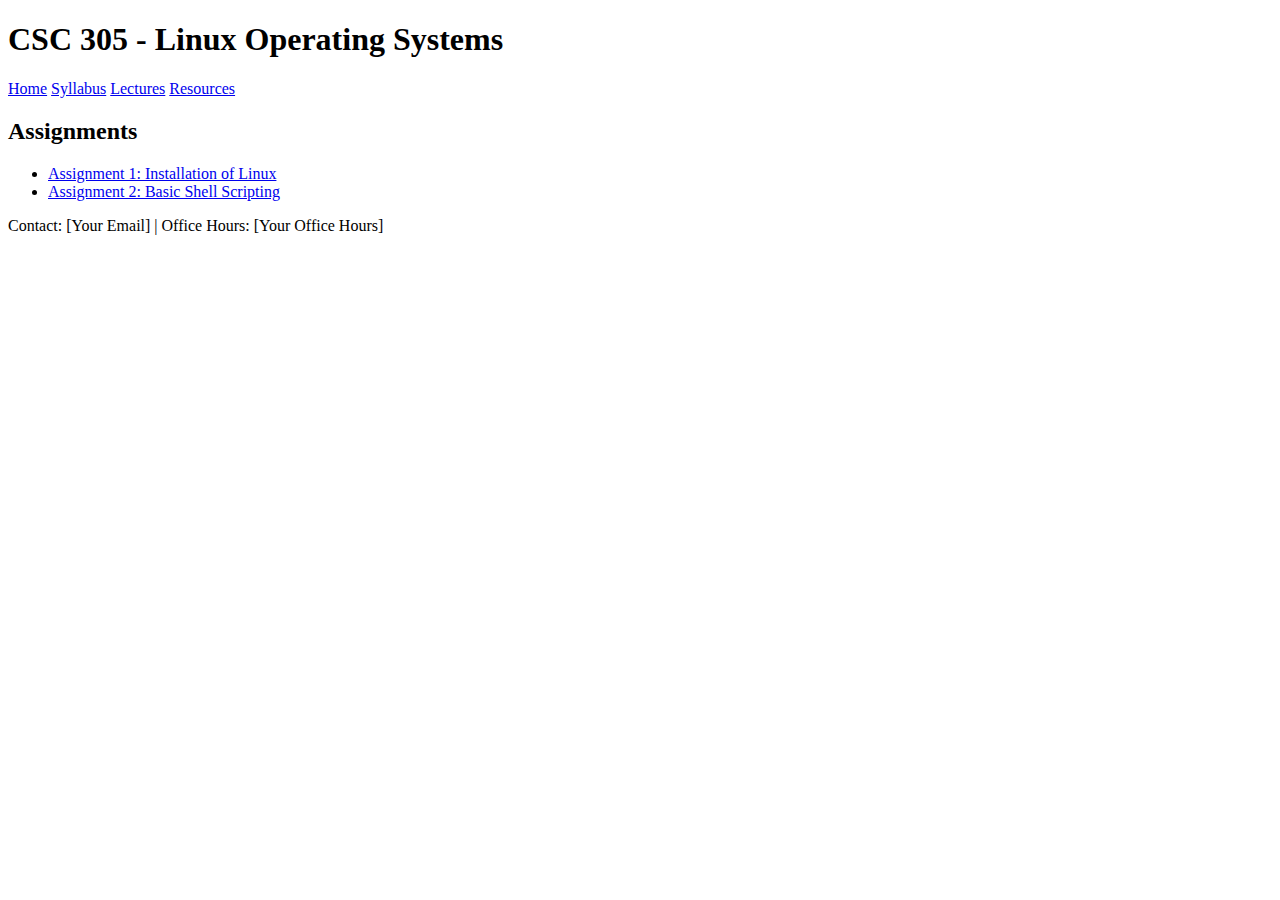
==== assignments.html @ e75c0854 "Create basic structure" ====
<!DOCTYPE html>
<html lang="en">
<head>
    <meta charset="UTF-8">
    <meta name="viewport" content="width=device-width, initial-scale=1.0">
    <title>Assignments - CSC 305</title>
    <link rel="stylesheet" href="style.css">
</head>
<body>
    <header>
        <h1>CSC 305 - Linux Operating Systems</h1>
    </header>
    <nav>
        <a href="index.html">Home</a>
        <a href="syllabus.html">Syllabus</a>
        <a href="lectures.html">Lectures</a>
        <a href="resources.html">Resources</a>
    </nav>
    <main>
        <h2>Assignments</h2>
        <ul>
            <li><a href="assignment1.html">Assignment 1: Installation of Linux</a></li>
            <li><a href="assignment2.html">Assignment 2: Basic Shell Scripting</a></li>
            <!-- Add more assignments as needed -->
        </ul>
    </main>
    <footer>
        <p>Contact: [Your Email] | Office Hours: [Your Office Hours]</p>
    </footer>
</body>
</html>
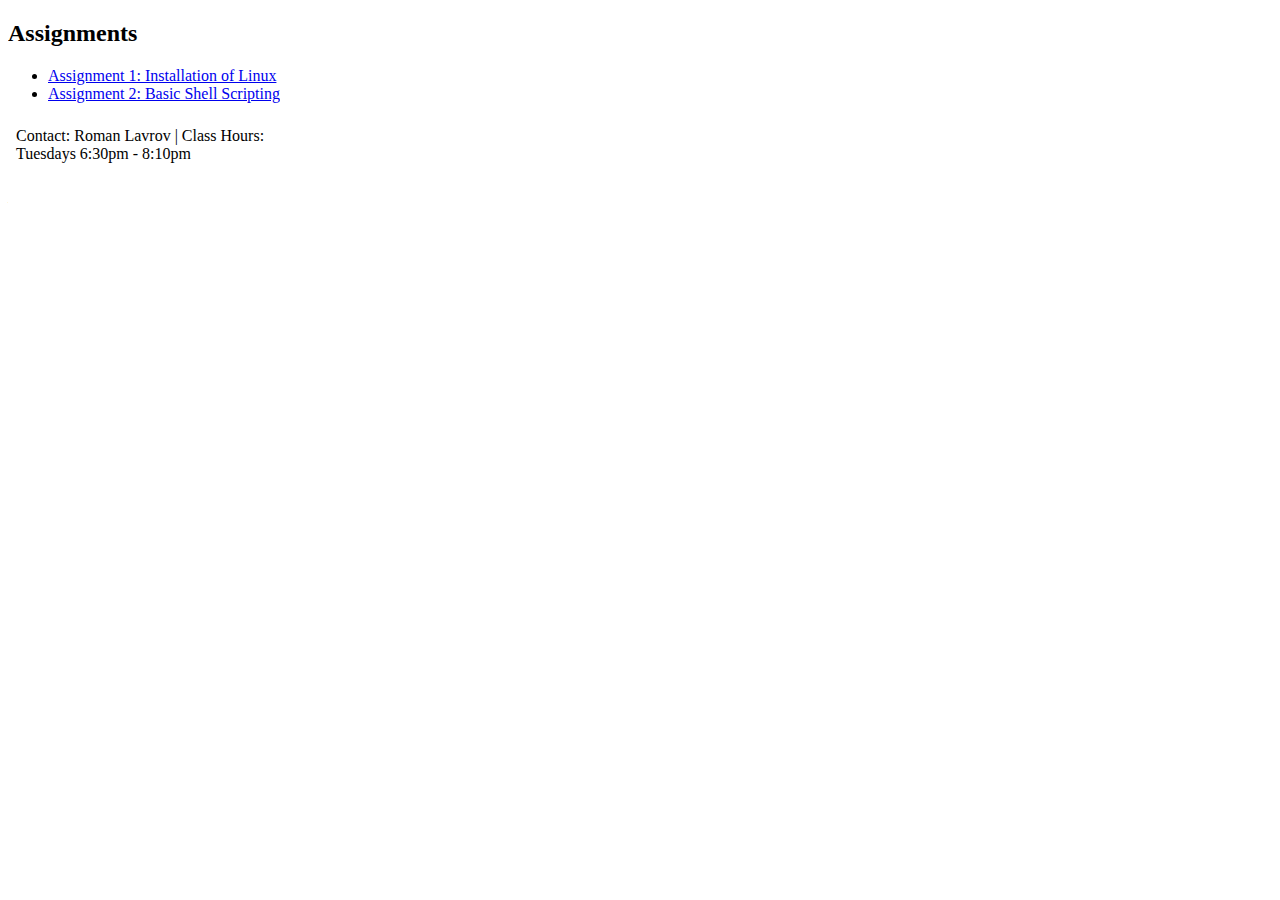
==== commit 5a4fe9ca: "Update files" ====
--- a/assignments.html
+++ b/assignments.html
@@ -7,15 +7,7 @@
     <link rel="stylesheet" href="style.css">
 </head>
 <body>
-    <header>
-        <h1>CSC 305 - Linux Operating Systems</h1>
-    </header>
-    <nav>
-        <a href="index.html">Home</a>
-        <a href="syllabus.html">Syllabus</a>
-        <a href="lectures.html">Lectures</a>
-        <a href="resources.html">Resources</a>
-    </nav>
+    <div id="nav-placeholder"></div>
     <main>
         <h2>Assignments</h2>
         <ul>
@@ -24,8 +16,12 @@
             <!-- Add more assignments as needed -->
         </ul>
     </main>
-    <footer>
-        <p>Contact: [Your Email] | Office Hours: [Your Office Hours]</p>
-    </footer>
+ <!-- Footer inclusion -->
+ <div id="footer-placeholder"></div>
+
+ <script>
+    document.getElementById("nav-placeholder").innerHTML = '<object type="text/html" data="nav.html" ></object>';
+    document.getElementById("footer-placeholder").innerHTML = '<object type="text/html" data="footer.html" ></object>';
+</script>
 </body>
 </html>
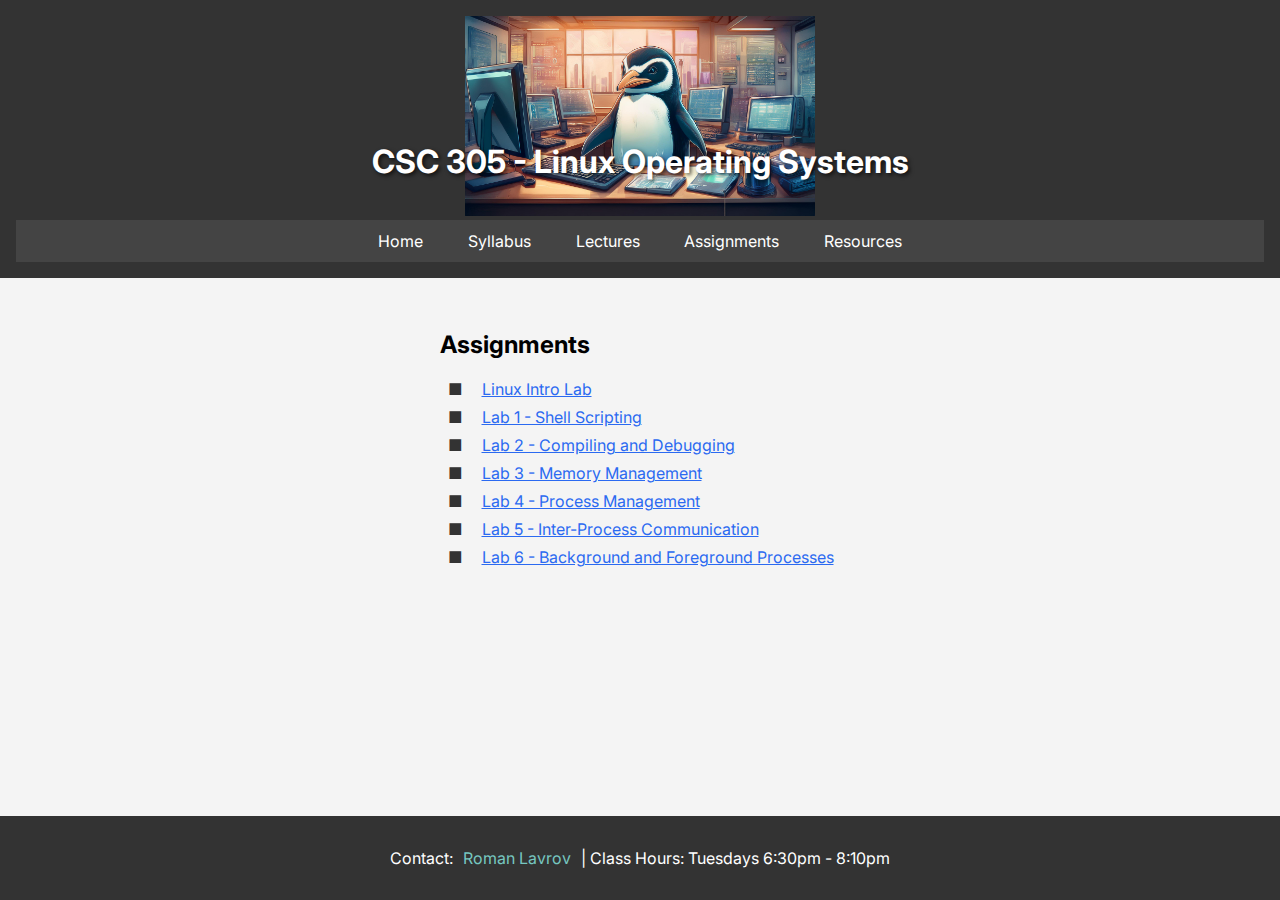
==== commit 6b63ce10: "Actual Initial commit" ====
--- a/assignments.html
+++ b/assignments.html
@@ -7,21 +7,26 @@
     <link rel="stylesheet" href="style.css">
 </head>
 <body>
-    <div id="nav-placeholder"></div>
+    <div class="wrapper">
+    <div id="header-placeholder"></div>
     <main>
         <h2>Assignments</h2>
         <ul>
-            <li><a href="assignment1.html">Assignment 1: Installation of Linux</a></li>
-            <li><a href="assignment2.html">Assignment 2: Basic Shell Scripting</a></li>
+            <li><a href="assignments/assignment1.html">Linux Intro Lab</a></li>
+            <li><a href="">Lab 1 - Shell Scripting</a></li>
+            <li><a href="">Lab 2 - Compiling and Debugging</a></li>
+            <li><a href="">Lab 3 - Memory Management</a></li>
+            <li><a href="">Lab 4 - Process Management</a></li>
+            <li><a href="">Lab 5 - Inter-Process Communication</a></li>
+            <li><a href="">Lab 6 - Background and Foreground Processes
+            </a></li>
             <!-- Add more assignments as needed -->
         </ul>
     </main>
  <!-- Footer inclusion -->
  <div id="footer-placeholder"></div>
 
- <script>
-    document.getElementById("nav-placeholder").innerHTML = '<object type="text/html" data="nav.html" ></object>';
-    document.getElementById("footer-placeholder").innerHTML = '<object type="text/html" data="footer.html" ></object>';
-</script>
+<script src="scripts.js"></script>
+</div>
 </body>
 </html>
--- a/style.css
+++ b/style.css
@@ -0,0 +1,181 @@
+@import url('https://fonts.googleapis.com/css2?family=Inter:ital,opsz,wght@0,14..32,100..900;1,14..32,100..900&display=swap');
+
+ 
+body {
+    font-family: "Inter", sans-serif;
+    margin: 0;
+    padding: 0;
+    background-color: #f4f4f4;
+}
+
+
+
+header {
+    background-color: #333;
+    color: #fff;
+    padding: 1rem;
+    text-align: center;
+    position: relative;
+    text-align: center;
+}
+
+header h1 {
+    position: absolute;
+    top: 50%;
+    left: 50%;
+    transform: translate(-50%, -50%);
+    color: white;
+    text-shadow: 2px 2px 4px rgba(0, 0, 0, 0.7);
+    font-size: 2rem;
+}
+
+header img {
+    width: auto; /* Make the image scale to fit the width of the container */
+    height: auto; /* Maintain the aspect ratio */
+    max-height: 200px; /* Adjust this to control the maximum height */
+    object-fit: cover; /* Ensures the image covers the area */
+    object-position: center; /* Centers the image */
+}
+
+nav {
+    display: flex;
+    justify-content: center;
+    background-color: #444;
+    padding: 0.5rem;
+}
+
+nav a {
+    color: #fff;
+    margin: 0 1rem;
+    text-decoration: none;
+}
+
+nav a:hover {
+    text-decoration: underline;
+}
+
+main {
+    padding: 2rem;
+    max-width: 850px;
+    text-align: left;
+    margin: auto;
+    flex: 1; /* This makes the main content area take up the remaining space */
+}
+
+footer {
+    box-sizing: border-box; /* Ensures padding doesn't cause overflow */
+    background-color: #333;
+    color: #fff;
+    text-align: center;
+    padding: 1em;
+    margin: auto;
+    width: 100%;
+    margin-top: auto; /* This pushes the footer to the bottom */
+}
+
+/* List Styles */
+ul {
+    list-style-type: none; /* Regular bullet points */
+    padding-left: .5em; /* Adds space to the left of the bullets */
+    margin-bottom: 2em;
+    margin-top: .5em;
+    display: block; /* Ensure list items are block-level elements */
+}
+
+ol {
+    padding-left: .5em; /* Adds space to the left of the bullets */
+    margin-bottom: 2em;
+    margin-top: .5em;
+    display: block; /* Ensure list items are block-level elements */
+}
+
+ul li {
+   
+    color: black; /* Light text color for better visibility on dark backgrounds */
+    margin-bottom: 0.5em; /* Space between list items */
+    font-size: 1rem; /* Adjust font size to your preference */
+    align-items: center;
+    display: block; /* Ensure list items are block-level elements */
+}
+
+ul li::before {
+    content: '■'; /* A check mark symbol for list items */
+    margin-right: 0.75em; /* Space between the icon and the text */
+    color: #333; 
+    font-weight: bold;
+}
+
+object {
+    width: 100%;
+    height: auto;
+}
+
+/* Table Styles */
+table {
+    width: 100%; /* Full width table */
+    border-collapse: collapse; /* Merge borders */
+    margin: 1em 0; /* Space around the table */
+    background-color: #f4f4f4; /* Light background color */
+    font-size: 1rem; /* Adjust font size to your preference */
+}
+
+th, td {
+    padding: 0.75em 1em; /* Padding for readability */
+    text-align: left; /* Align text to the left */
+    border-bottom: 2px solid #333; /* Dark border below header and cells */
+}
+
+th {
+    background-color: #333; /* Dark header background */
+    color: #fff; /* White text in header */
+    text-transform: uppercase; /* Capitalize headers */
+    font-weight: bold; /* Make headers bold */
+}
+
+td {
+    color: #333; /* Dark text color */
+    background-color: #fff; /* White background for cells */
+}
+
+tr:nth-child(even) td {
+    background-color: #e9e9e9; /* Light gray background for even rows */
+}
+
+tr:hover td {
+    background-color: #f1f1f1; /* Slightly darker background on hover */
+}
+
+/* Flexbox container */
+.wrapper {
+    display: flex;
+    flex-direction: column;
+    min-height: 100vh; /* Ensures the wrapper is at least as tall as the viewport */
+}
+
+/* Link Styles */
+/* Default link style */
+a {
+    color: #2b6af1; /* Light green text color */
+    background-color: transparent; /* No background by default */
+    text-decoration: underline; /* Removes underline */
+    padding: 0.2em 0.4em; /* Add padding for a bit of space around the text */
+    border-radius: 3px; /* Rounded corners for a smoother look */
+}
+
+/* Hover effect that inverts colors */
+a:hover {
+    color: white; /* Dark text color on hover */
+    background-color: #2b6af1; /* Background color turns to the link's original text color */
+    text-decoration: underline; /* Keeps underline off */
+}
+
+a.altlink {
+    color: #76c7c0; /* Light green color for good contrast against dark background */
+    text-decoration: none; /* Removes underline */
+}
+
+a.altlink:hover {
+    text-decoration: underline; /* Adds underline on hover for better visibility */
+    color: #a8e6cf; /* Slightly lighter green on hover */
+    background-color: transparent;
+}
